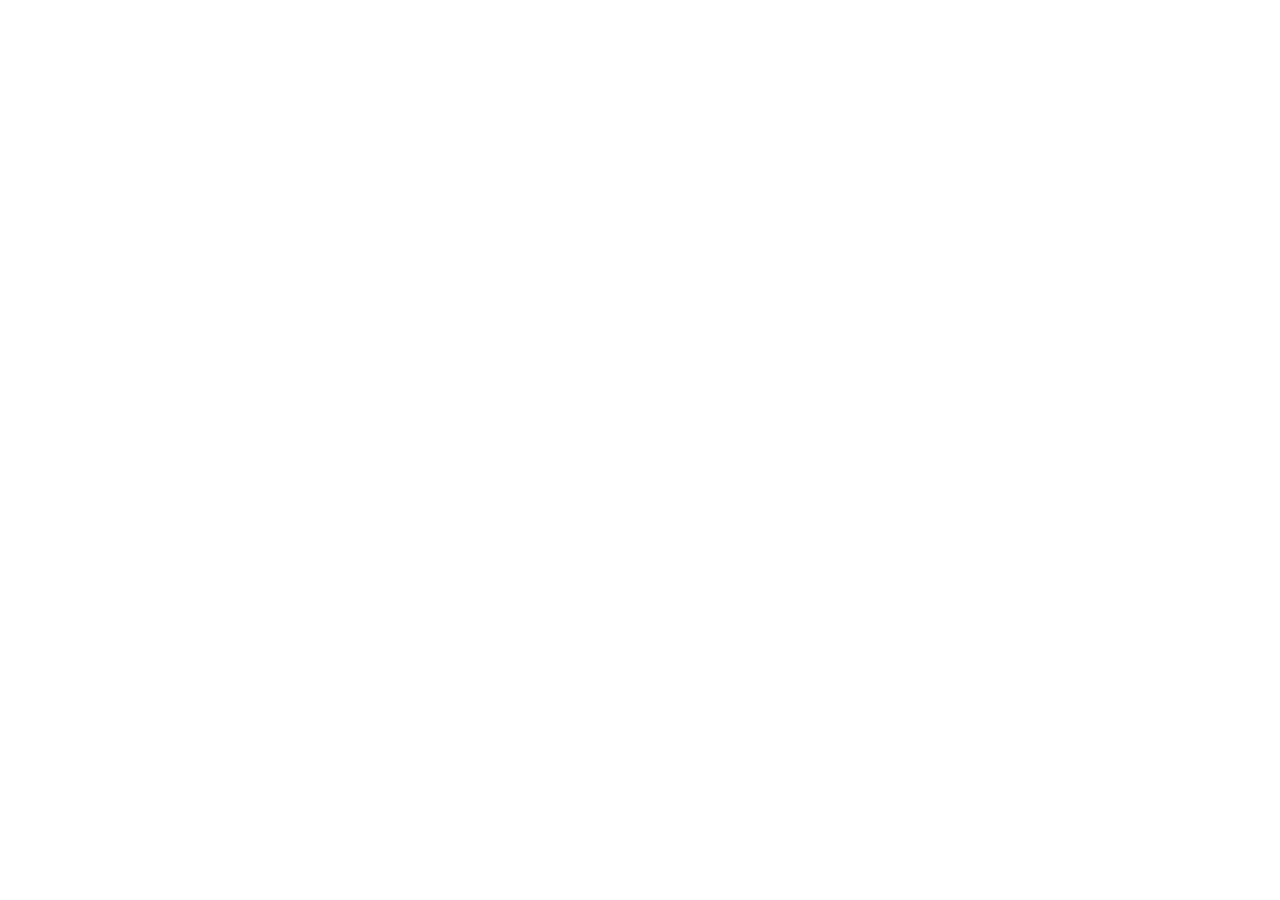
==== index.html @ c9ade9e3 "Add files via upload Ana başlıkları oluşturdum iletişim sayfasını yazdım" ====
<!DOCTYPE html>
<html lang="en">
<head>
    <meta charset="UTF-8">
    <meta name="viewport" content="width=device-width, initial-scale=1.0">
    <title>Ana Sayfam</title>
</head>
<body>
    
</body>
</html>
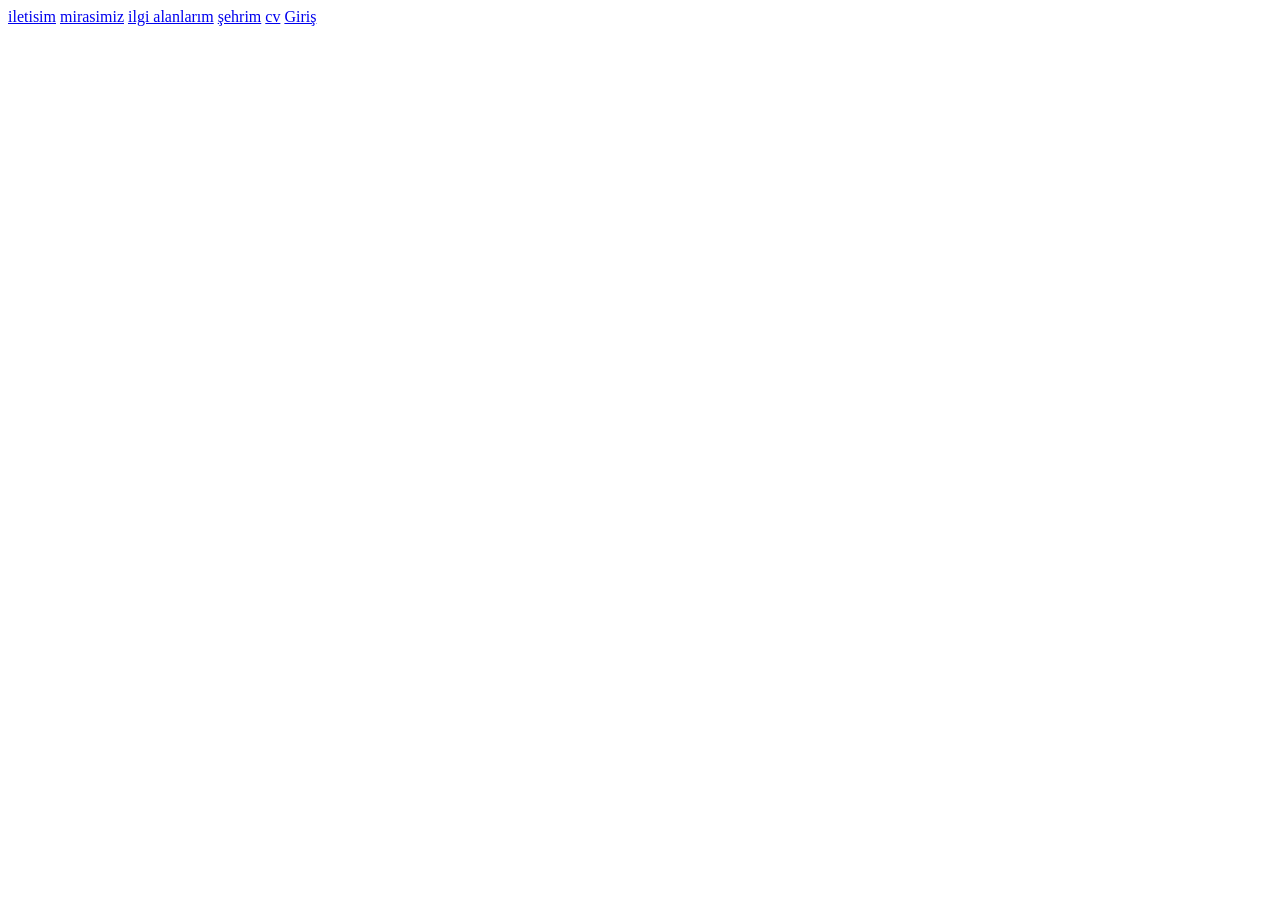
==== commit cdb805b5: "Update index.html" ====
--- a/index.html
+++ b/index.html
@@ -3,9 +3,15 @@
 <head>
     <meta charset="UTF-8">
     <meta name="viewport" content="width=device-width, initial-scale=1.0">
+    <link rel="stylesheet" href="style.css">
     <title>Ana Sayfam</title>
 </head>
 <body>
-    
+    <a href="iletisim.html">iletisim</a>
+    <a href="mirasimiz.html">mirasimiz</a>
+    <a href="ilgi alanlarım.html">ilgi alanlarım</a>
+    <a href="sehrim.html">şehrim</a>
+    <a href="cv.html">cv</a>
+    <a href="login.html">Giriş</a>
 </body>
-</html>+</html>
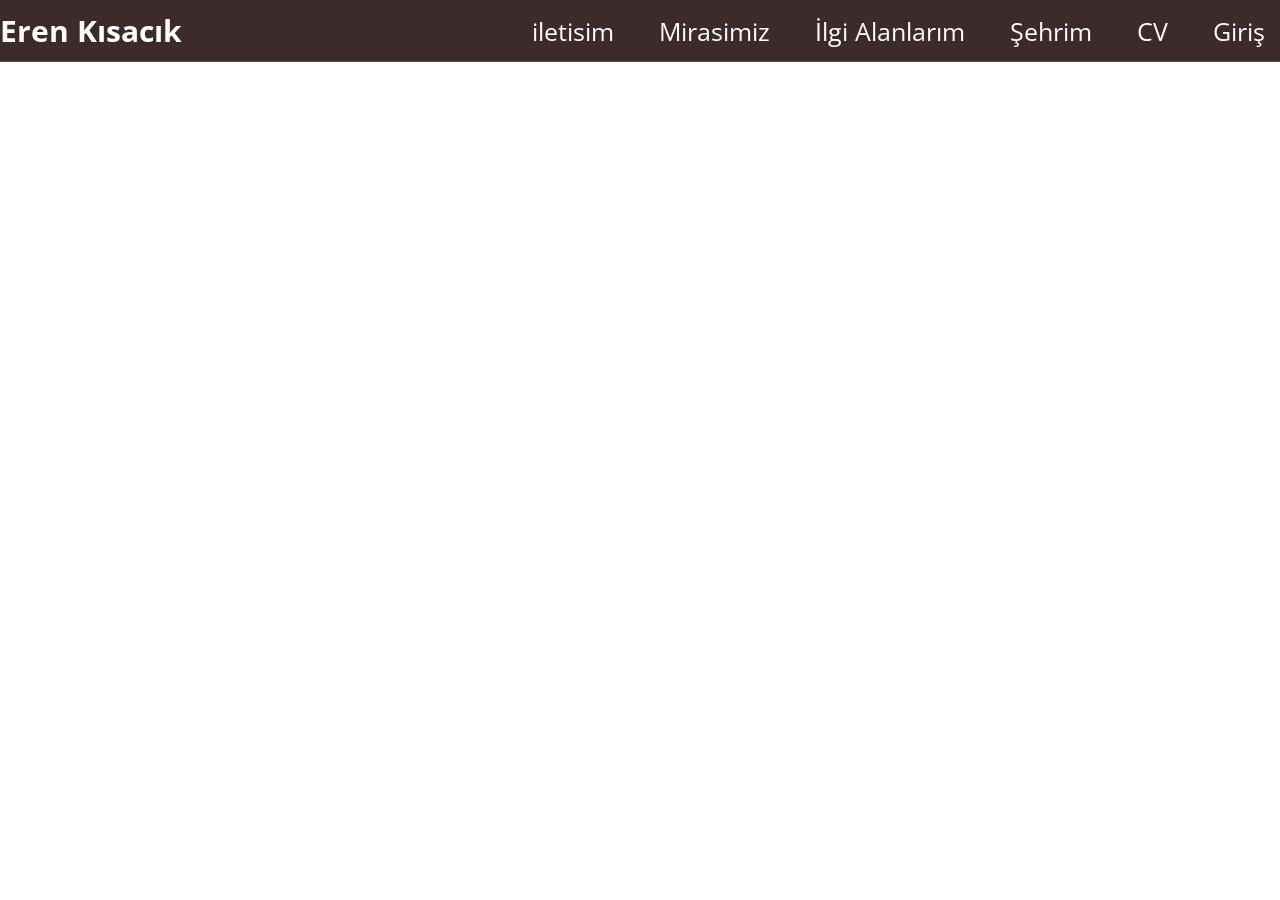
==== commit d45707bf: "Hakkımda Navbarın stillerini bide header ortak stili vs ayarladım harici olarak ana sayfa yani hakkı" ====
--- a/index.html
+++ b/index.html
@@ -4,14 +4,25 @@
     <meta charset="UTF-8">
     <meta name="viewport" content="width=device-width, initial-scale=1.0">
     <link rel="stylesheet" href="style.css">
-    <title>Ana Sayfam</title>
+    <link href="https://fonts.googleapis.com/css2?family=Open+Sans:ital,wght@0,300..800;1,300..800&display=swap" rel="stylesheet">
+    <title>Hakkımda</title>
 </head>
 <body>
-    <a href="iletisim.html">iletisim</a>
-    <a href="mirasimiz.html">mirasimiz</a>
-    <a href="ilgi alanlarım.html">ilgi alanlarım</a>
-    <a href="sehrim.html">şehrim</a>
-    <a href="cv.html">cv</a>
-    <a href="login.html">Giriş</a>
+    <header>
+        <div class="navbar">
+            <div class="logo">
+                <h2><a href="#">Eren Kısacık</a></h2>
+                </div>              
+                <ul class="navbarlink">
+                   <li><a href="iletisim.html">iletisim</a></li>  
+   <li><a href="mirasimiz.html">Mirasimiz</a></li>
+   <li><a href="ilgialanlarim.html">İlgi Alanlarım</a></li>
+   <li><a href="sehrim.html">Şehrim</a></li>
+   <li><a href="cv.html">CV</a></li>
+   <li><a href="login.html">Giriş</a></li>
+                </ul>
+    
+    </div>
+    </header>
 </body>
-</html>
+</html>
--- a/style.css
+++ b/style.css
@@ -0,0 +1,71 @@
+html{
+    scroll-behavior: smooth;
+}
+*{
+    margin: 0;
+    padding: 0;
+    box-sizing: border-box;
+    list-style-type: none;
+    text-decoration: none;
+}
+body{
+    font-family: "Open Sans", sans-serif;
+}
+img{
+    width: 100%;
+}
+section{
+    padding: 100px;
+    background-color: #f4f4f4;
+}
+.title{
+    margin-bottom: 30px;
+}
+.title h2{
+  position: relative;
+  text-align: center;
+  color: #333;
+  font-size: 30px;
+  transition: all 0.5s ease-in-out;
+}
+.title h2::hover{
+  background-color: #c51c1c;
+}
+
+
+/* Header */
+
+
+header{
+   background-color: #3d2a2a;
+   border-bottom: 1px solid #c51c1c;
+   position: fixed;
+   width: 100%;
+   z-index: 5;
+}
+.navbar{
+    display: flex;
+    justify-content: space-between;
+    align-items: center;
+    margin: 0 auto;
+    padding: 10px 0;
+}
+.navbarlink{
+    display: flex;
+}
+.navbarlink li a{
+    margin-left: 15px;
+    color: #fff;
+    font-size: 25px;
+    padding: 5px 15px;
+    border-radius: 5px;
+    transition: all 0.5s ease-in-out;
+}
+.navbarlink li a:hover{
+    background-color: #000000;
+}
+.logo h2 a{
+    font-size: 30px;
+    color: #fff;
+    font-weight: bold;
+}
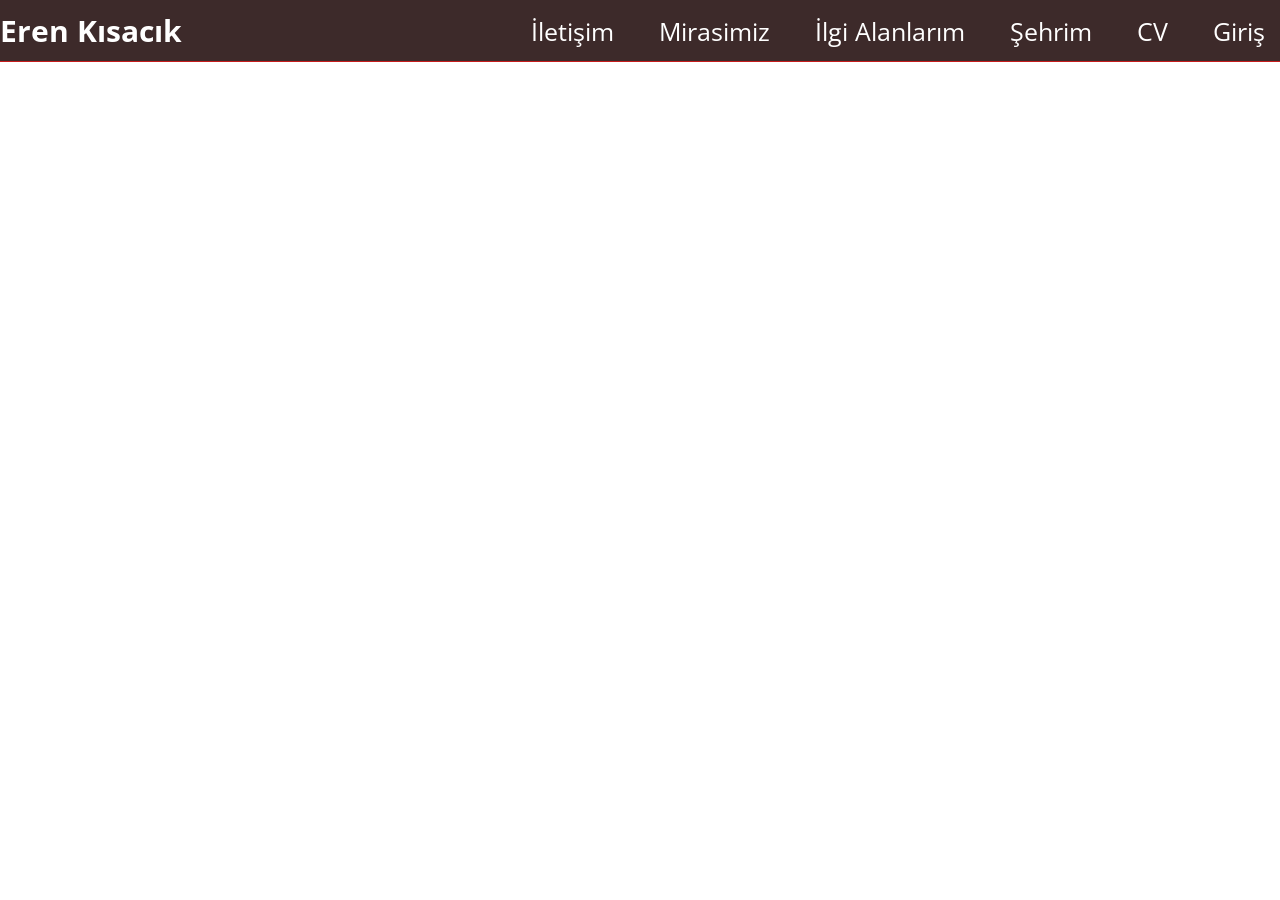
==== commit fe5d9492: "Navbarın tüm sayfalara eklenişi Logoya ana sayfaya gitmeyi ekledim harf hatalarını bide diğer sayfal" ====
--- a/index.html
+++ b/index.html
@@ -14,7 +14,7 @@
                 <h2><a href="#">Eren Kısacık</a></h2>
                 </div>              
                 <ul class="navbarlink">
-                   <li><a href="iletisim.html">iletisim</a></li>  
+                   <li><a href="iletisim.html">İletişim</a></li>  
    <li><a href="mirasimiz.html">Mirasimiz</a></li>
    <li><a href="ilgialanlarim.html">İlgi Alanlarım</a></li>
    <li><a href="sehrim.html">Şehrim</a></li>
